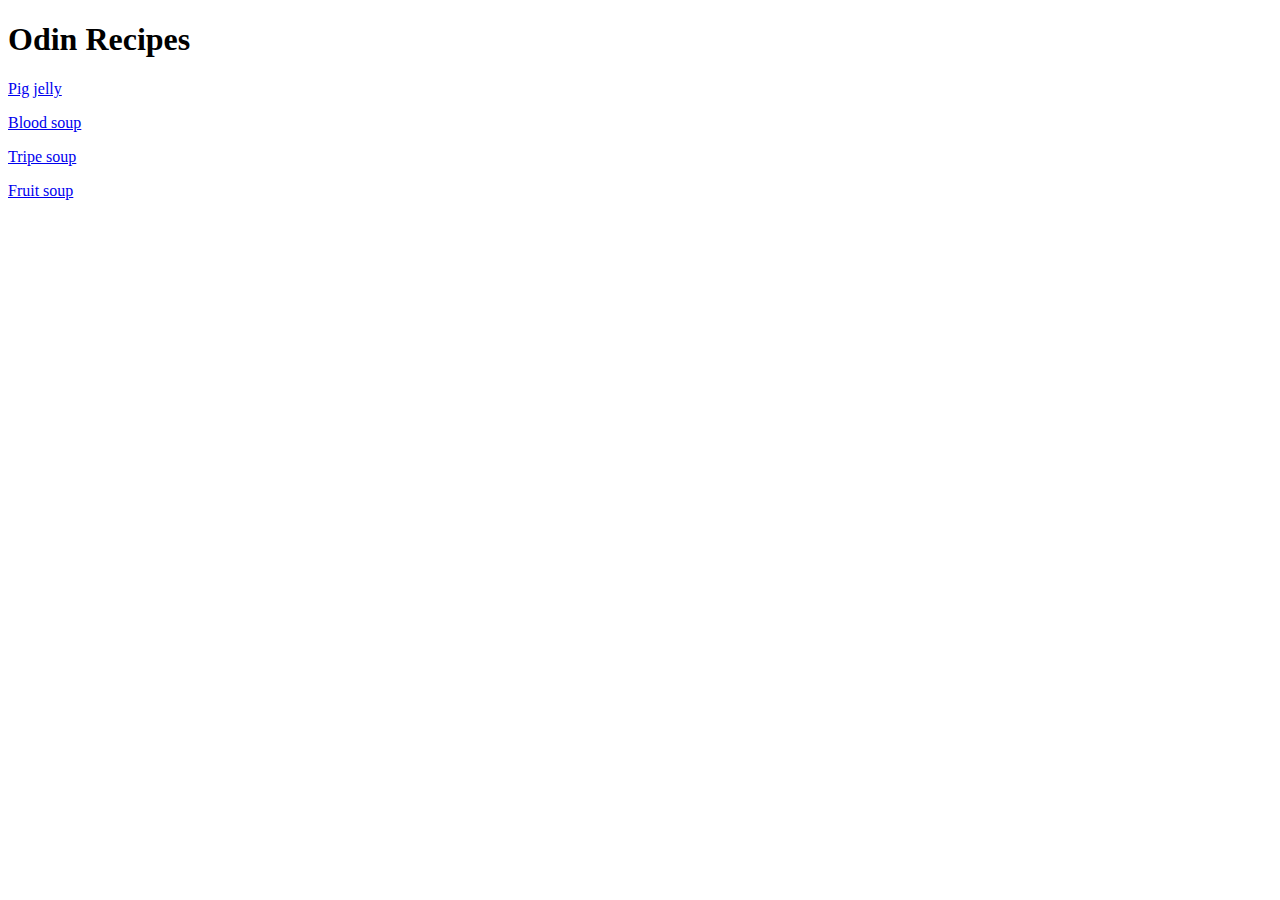
==== index.html @ d8ab3e41 "Create initial page" ====
<!DOCTYPE html>
<html lang="en-GB">
    <head>
        <meta charset="UFT-8">
        <title>My odin recipes</title>
    </head>
    <body>
        <h1>Odin Recipes</h1>
        <p><a href="./recipes/galareta.html" alt="pig jelly recipe">Pig jelly</a></p>
        <p><a href="./recipes/czernina.html" alt="blood soup recipe">Blood soup</a></p>
        <p><a href="./recipes/flaki.html" alt="tripe soup recipe">Tripe soup</a></p>
        <p><a href="./recipes/owocowa.html" alt="fruit soup recipe">Fruit soup</a></p>
    </body>
</html>
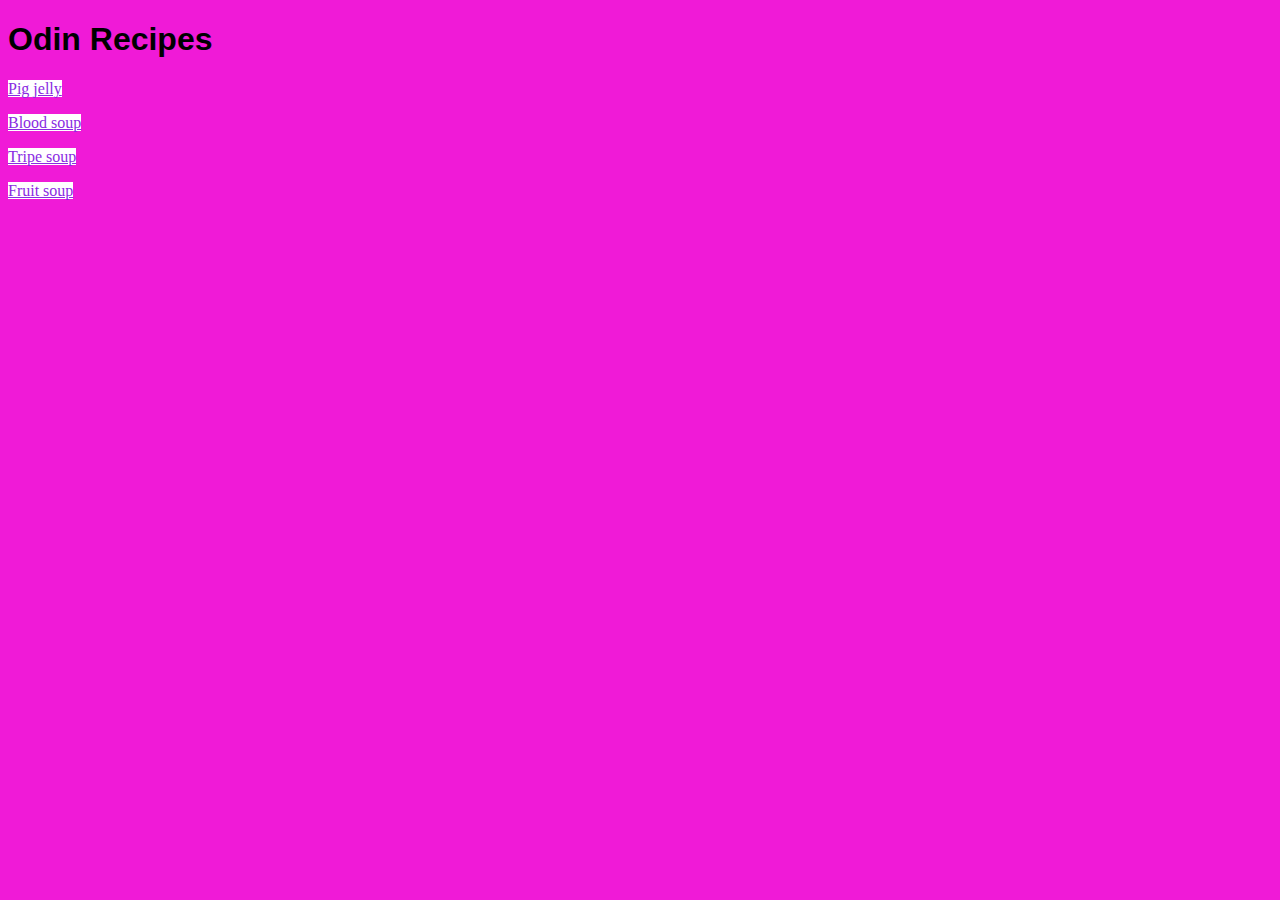
==== commit f7039f4b: "add basic styles" ====
--- a/index.html
+++ b/index.html
@@ -2,13 +2,16 @@
 <html lang="en-GB">
     <head>
         <meta charset="UFT-8">
+        <meta http-equiv="X-UA-Compatible" content="IE=edge">
+        <meta name="viewport" content="width=device-width, initial-scale=1.0">
         <title>My odin recipes</title>
+        <link rel="stylesheet" href="style.css">
     </head>
     <body>
-        <h1>Odin Recipes</h1>
-        <p><a href="./recipes/galareta.html" alt="pig jelly recipe">Pig jelly</a></p>
-        <p><a href="./recipes/czernina.html" alt="blood soup recipe">Blood soup</a></p>
-        <p><a href="./recipes/flaki.html" alt="tripe soup recipe">Tripe soup</a></p>
-        <p><a href="./recipes/owocowa.html" alt="fruit soup recipe">Fruit soup</a></p>
+        <h1 class="site-title">Odin Recipes</h1>
+        <p><a href="./recipes/galareta.html" alt="pig jelly recipe" class="link">Pig jelly</a></p>
+        <p><a href="./recipes/czernina.html" alt="blood soup recipe" class="link">Blood soup</a></p>
+        <p><a href="./recipes/flaki.html" alt="tripe soup recipe" class="link">Tripe soup</a></p>
+        <p><a href="./recipes/owocowa.html" alt="fruit soup recipe" class="link">Fruit soup</a></p>
     </body>
 </html>--- a/style.css
+++ b/style.css
@@ -0,0 +1,12 @@
+body{
+    background-color: #f01ad7;
+}
+
+.site-title{
+    font-family: "Papyrus", Helvetica, Arial, sans-serif;
+}
+
+.link{
+    color: blueviolet;
+    background-color: white;
+}